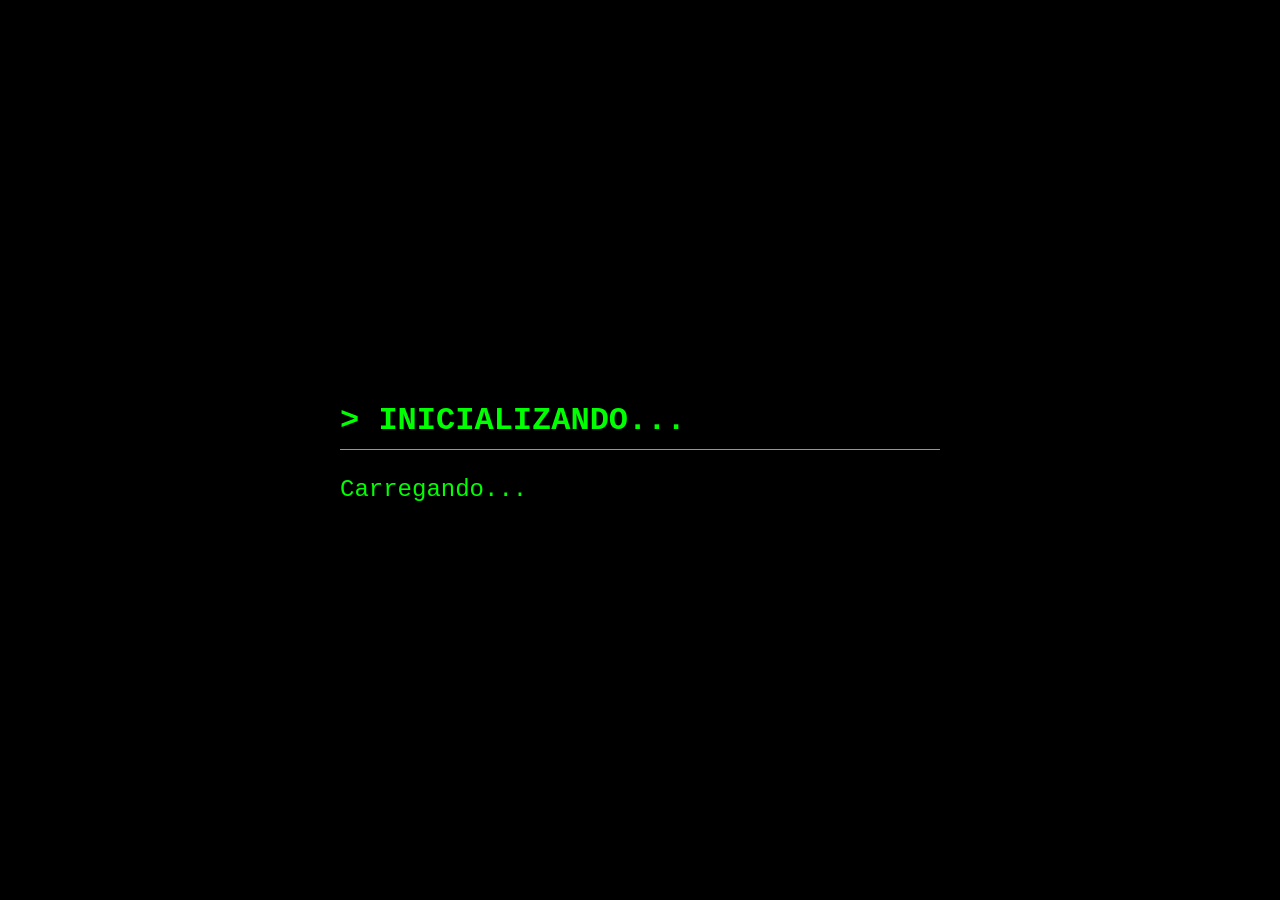
==== index.html @ 560fc2a8 "Update index.html" ====
<!DOCTYPE html>
<html lang="pt-br">
<head>
    <meta charset="UTF-8">
    <title>CENTRAL_ALPHA</title>
    <link rel="stylesheet" href="style.css">
</head>
<body>
    <div id="status-panel" style="display:none;">
        CPU: 42% | RAM: 14GB<br>HORA: <span id="relogio"></span>
    </div>
    
    <div id="container">
        <div id="boot-screen"><h1>> INICIALIZANDO...</h1><p id="boot-log">Carregando...</p></div>
        <div id="login-screen" style="display:none; text-align: center;">
            <h1>> ACESSO RESTRITO</h1>
            <input type="password" id="senha" placeholder="SENHA (6 DÍGITOS)" maxlength="6" style="display: block; width: 100%; margin: 10px auto; padding: 10px; background: #000; color: #0f0; border: 1px solid #0f0; text-align: center;">
            <button class="botao" style="width: 100%; margin: 10px auto;" onclick="check()">ENTRAR</button>
        </div>
        <div id="menu-screen" style="display:none;">
            <h1>> SISTEMA_DE_ARQUIVOS</h1>
    
        </div>
    </div>

    <script>
        // Lógica de Inicialização e Login
        window.onload = () => {
            if (sessionStorage.getItem('logado') === 'true') {
                document.getElementById('boot-screen').style.display = 'none';
                document.getElementById('menu-screen').style.display = 'block';
                document.getElementById('status-panel').style.display = 'block';
            } else {
                setTimeout(() => {
                    document.getElementById('boot-screen').style.display = 'none';
                    document.getElementById('login-screen').style.display = 'block';
                }, 2000);
            }
            setInterval(() => {
                const r = document.getElementById('relogio');
                if(r) r.innerText = new Date().toLocaleTimeString();
            }, 1000);
        };

        function check() {
            if(document.getElementById('senha').value === "240625") {
                sessionStorage.setItem('logado', 'true');
                location.reload();
            } else { alert("ACESSO NEGADO"); }
        }

        // NOVO SISTEMA DE POP-UP MULTIPLICÁVEL
        function criarPopUpAleatorio() {
            const frases = [
                "SISTEMA: ENTRADA NÃO AUTORIZADA",
                "AVISO: MEMÓRIA SOBRECARREGADA",
                "ERRO: ARQUIVO CORROMPIDO",
                "ALERTA: ATIVIDADE SUSPEITA"
            ];
            
            const msg = frases[Math.floor(Math.random() * frases.length)];

            const modal = document.createElement('div');
            modal.className = 'modal-overlay';
            
            const top = Math.floor(Math.random() * 60);
            const left = Math.floor(Math.random() * 60);
            
            modal.innerHTML = `
                <div class="modal-box" style="top: ${top}%; left: ${left}%;">
                    <div class="modal-header">
                        <span style="font-weight: bold;">AVISO_CRÍTICO</span>
                        <button class="close-btn" onclick="this.parentElement.parentElement.parentElement.remove()">FECHAR</button>
                    </div>
                    <div class="modal-body">
                        <p style="margin: 10px 0; font-size: 14px;">${msg}</p>
                    </div>
                </div>
            `;
            
            document.body.appendChild(modal);
        }

        // Dispara um novo pop-up a cada 8 segundos
        setInterval(criarPopUpAleatorio, 8000);
    </script>
</body>
</html>
---- style.css ----
/* Reset básico */
* { box-sizing: border-box; }

body {
    background: #000;
    color: #0f0;
    font-family: 'Courier New', monospace;
    margin: 0;
    padding: 20px;
    min-height: 100vh;
    display: flex;
    justify-content: center;
    align-items: center;
    flex-direction: column;
}

#container {
    width: 100%;
    max-width: 600px;
    display: flex;
    flex-direction: column;
    text-align: left;
    margin: auto;
    padding: 20px 0;
}

h1 { font-size: 32px; border-bottom: 1px solid #0f0; padding-bottom: 10px; }
p { font-size: 24px; line-height: 1.6; margin: 10px 0; }

.botao {
    display: block;
    width: 100%;
    background: #000;
    color: #0f0;
    border: 1px solid #0f0;
    padding: 15px;
    margin: 10px 0;
    text-decoration: none;
    text-align: center;
    text-transform: uppercase;
}

.botao:hover { background: #0f0; color: #000; }

#status-panel {
    position: fixed;
    top: 10px;
    right: 10px;
    border: 1px solid #0f0;
    padding: 10px;
    font-size: 12px;
    background: #000;
    z-index: 1000;
}

/* --- SISTEMA MODAL (FLUTUANTE) --- */
.modal-overlay {
    display: block; 
    position: fixed;
    top: 0; left: 0; width: 100%; height: 100%;
    z-index: 10000;
    pointer-events: none;
}

.modal-box {
    position: absolute;
    width: 300px;
    background: #000;
    border: 2px solid #0f0;
    padding: 15px;
    pointer-events: auto;
}

.modal-header {
    display: flex;
    justify-content: space-between;
    align-items: center;
    border-bottom: 1px solid #0f0;
    margin-bottom: 10px;
    padding-bottom: 5px;
    width: 100%;
}

.close-btn {
    background: #000;
    color: #0f0;
    border: 1px solid #0f0;
    padding: 2px 10px;
    cursor: pointer;
    font-family: 'Courier New', monospace;
    font-size: 12px;
    text-transform: uppercase;
}

.close-btn:hover {
    background: #0f0;
    color: #000;
}
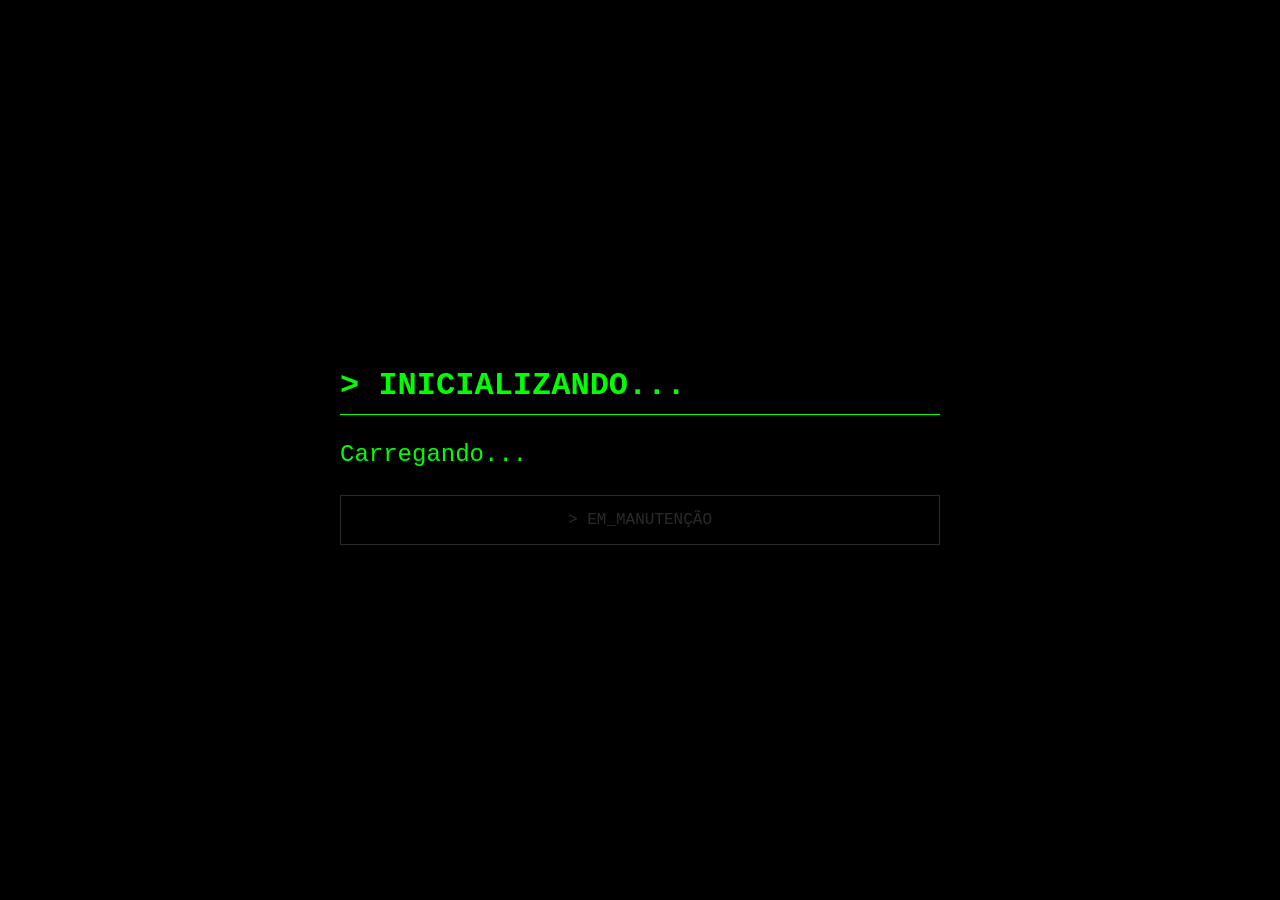
==== commit c2cc5d07: "Update index.html" ====
--- a/index.html
+++ b/index.html
@@ -19,8 +19,11 @@
         </div>
         <div id="menu-screen" style="display:none;">
             <h1>> SISTEMA_DE_ARQUIVOS</h1>
-    
+        <a class="botao" href="carta.html">> abrir_carta.log</a>
         </div>
+            <a class="botao" style="opacity: 0.5; cursor: default; border-color: #555; color: #555;">> EM_MANUTENÇÃO</a>
+</div>
+
     </div>
 
     <script>
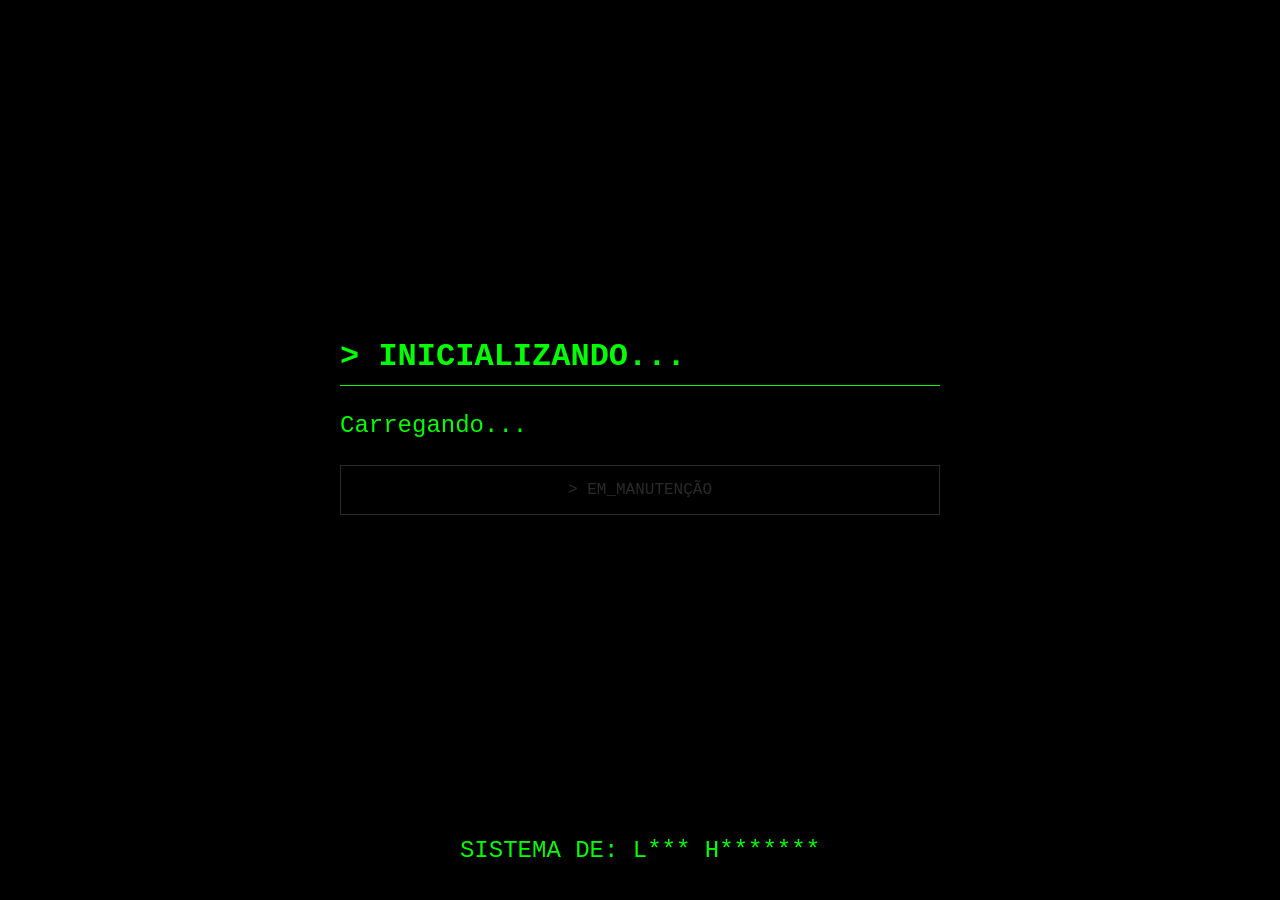
==== commit 50700145: "Update index.html" ====
--- a/index.html
+++ b/index.html
@@ -22,6 +22,9 @@
         <a class="botao" href="carta.html">> abrir_carta.log</a>
         </div>
             <a class="botao" style="opacity: 0.5; cursor: default; border-color: #555; color: #555;">> EM_MANUTENÇÃO</a>
+</div>
+<div class="creditos">
+    <p>SISTEMA DE: L*** H*******</p>
 </div>
 
     </div>
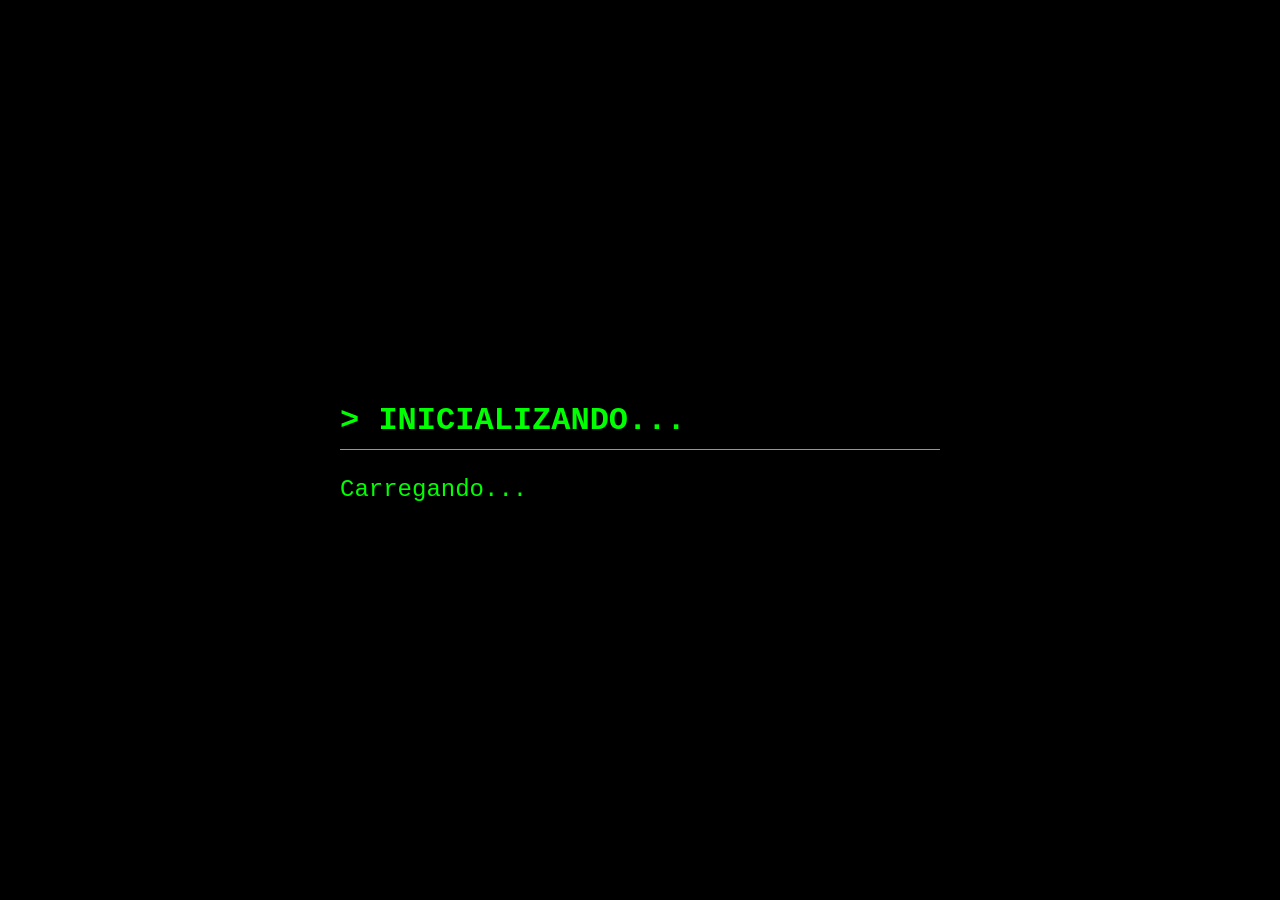
==== commit 70a13dc4: "Update index.html" ====
--- a/index.html
+++ b/index.html
@@ -18,14 +18,17 @@
             <button class="botao" style="width: 100%; margin: 10px auto;" onclick="check()">ENTRAR</button>
         </div>
         <div id="menu-screen" style="display:none;">
-            <h1>> SISTEMA_DE_ARQUIVOS</h1>
-        <a class="botao" href="carta.html">> abrir_carta.log</a>
-        </div>
-            <a class="botao" style="opacity: 0.5; cursor: default; border-color: #555; color: #555;">> EM_MANUTENÇÃO</a>
+    <h1>> SISTEMA_DE_ARQUIVOS</h1>
+    
+    <a class="botao" href="carta.html">> abrir_carta.log</a>
+    
+    <a class="botao" style="opacity: 0.5; cursor: default; border-color: #555; color: #555;">> EM_MANUTENÇÃO</a>
+
+    <div class="creditos">
+        <p>SISTEMA DE: L*** H*******</p>
+    </div>
 </div>
-<div class="creditos">
-    <p>SISTEMA DE: L*** H*******</p>
-</div>
+
 
     </div>
 
--- a/style.css
+++ b/style.css
@@ -92,8 +92,25 @@
     text-transform: uppercase;
 }
 
+
 .close-btn:hover {
     background: #0f0;
     color: #000;
 }
+.creditos {
+    margin-top: 40px;
+    text-align: center;
+    border-top: 1px solid #0f0;
+    padding-top: 10px;
+}
 
+.creditos p {
+    font-family: 'Courier New', Courier, monospace; /* Fonte estilo máquina de escrever */
+    color: #0f0;
+    font-size: 12px;
+    letter-spacing: 2px; /* Dá um ar mais tecnológico */
+    text-transform: uppercase;
+    opacity: 0.7; /* Leve transparência para não roubar a atenção das cartas */
+}
+
+
